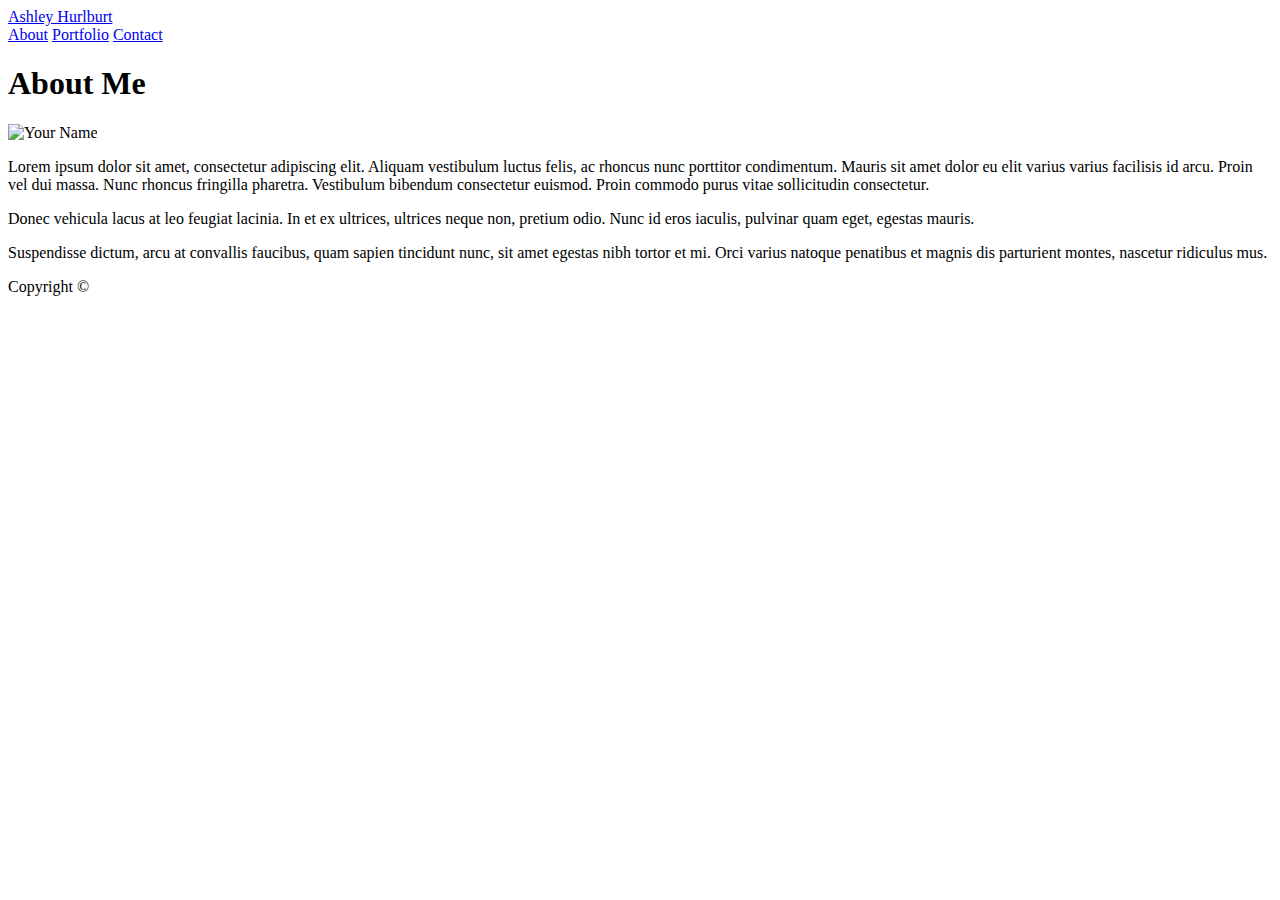
==== index.html @ 79e85ce1 "done" ====
<!doctype html>
<html lang="en-us">

<head>
  <meta charset="UTF-8">
  <meta name="viewport" content="width=device-width, initial-scale=1">
  <title>About | Your Name</title>
  <link rel="stylesheet" type="text/css" href="assets/css/style.css">
</head>

<body>

  <header id="masthead">
    <div class="container">
      <a href="index.html" id="logo">Ashley Hurlburt</a>
      <nav>
        <a href="index.html">About</a>
        <a href="portfolio.html">Portfolio</a>
        <a href="contact.html">Contact</a>
      </nav>
    </div>
  </header>

  <div id="main-container" class="container">
    <section class="main-section">
      <h1>About Me</h1>

      <img src="assets/images/cat.jpg" class="auth-image" alt="Your Name">

      <p>Lorem ipsum dolor sit amet, consectetur adipiscing elit. Aliquam vestibulum luctus felis, ac rhoncus nunc porttitor condimentum. Mauris sit amet dolor eu elit varius varius facilisis id arcu. Proin vel dui massa. Nunc rhoncus fringilla pharetra. Vestibulum bibendum consectetur euismod. Proin commodo purus vitae sollicitudin consectetur.</p>

      <p>Donec vehicula lacus at leo feugiat lacinia. In et ex ultrices, ultrices neque non, pretium odio. Nunc id eros iaculis, pulvinar quam eget, egestas mauris.</p>

      <p>Suspendisse dictum, arcu at convallis faucibus, quam sapien tincidunt nunc, sit amet egestas nibh tortor et mi. Orci varius natoque penatibus et magnis dis parturient montes, nascetur ridiculus mus.</p>

    </section>

  </div>

  <footer>
    <div class="container">
      Copyright &copy; 
    </div>
  </footer>
</body>

</html>
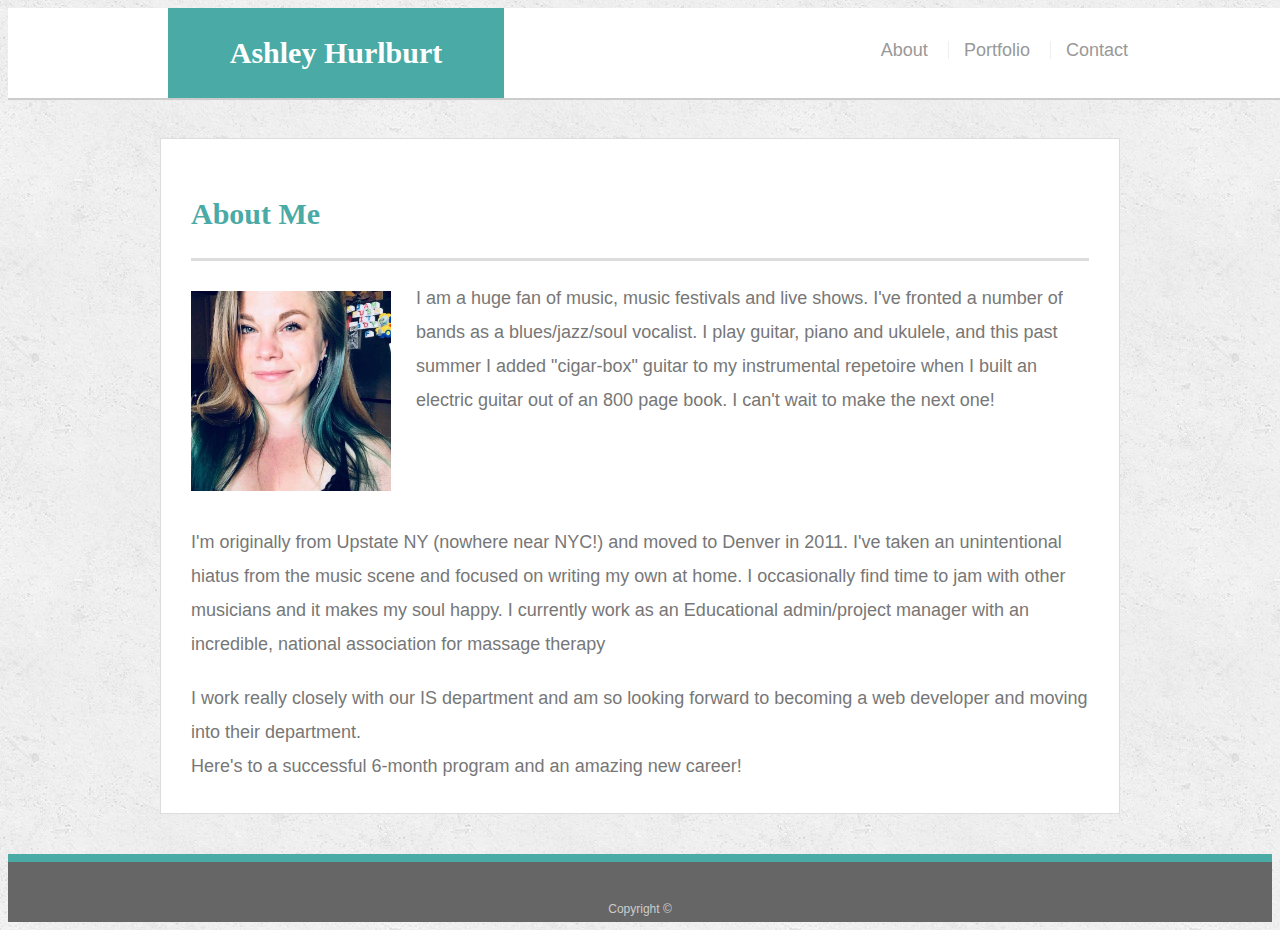
==== commit 43806bda: "updating" ====
--- a/index.html
+++ b/index.html
@@ -25,13 +25,21 @@
     <section class="main-section">
       <h1>About Me</h1>
 
-      <img src="assets/images/cat.jpg" class="auth-image" alt="Your Name">
+      <img src="assets/images/5.24.18.jpg" class="auth-image" alt="Your Name">
 
-      <p>Lorem ipsum dolor sit amet, consectetur adipiscing elit. Aliquam vestibulum luctus felis, ac rhoncus nunc porttitor condimentum. Mauris sit amet dolor eu elit varius varius facilisis id arcu. Proin vel dui massa. Nunc rhoncus fringilla pharetra. Vestibulum bibendum consectetur euismod. Proin commodo purus vitae sollicitudin consectetur.</p>
+      <p>I am a huge fan of music, music festivals and live shows.
+        I've fronted a number of bands as a blues/jazz/soul vocalist. I play guitar, piano and ukulele,
+        and this past summer I added "cigar-box" guitar to my instrumental repetoire when I built an electric guitar
+        out of an 800 page book. I can't wait to make the next one!</p>
+        <br><br>
+      </p> I'm originally from Upstate NY (nowhere near NYC!) and moved to Denver in 2011. I've taken an unintentional hiatus
+      from the music scene and focused on writing my own at home. I occasionally find time to jam with other
+      musicians and it makes my soul happy. I currently work as an Educational admin/project manager
+      with an incredible, national association for massage therapy</p>
 
-      <p>Donec vehicula lacus at leo feugiat lacinia. In et ex ultrices, ultrices neque non, pretium odio. Nunc id eros iaculis, pulvinar quam eget, egestas mauris.</p>
-
-      <p>Suspendisse dictum, arcu at convallis faucibus, quam sapien tincidunt nunc, sit amet egestas nibh tortor et mi. Orci varius natoque penatibus et magnis dis parturient montes, nascetur ridiculus mus.</p>
+      <p>I work really closely with our IS department and am so looking forward to 
+      becoming a web developer and moving into their department.<br>
+      Here's to a successful 6-month program and an amazing new career!</p>
 
     </section>
 
--- a/assets/css/style.css
+++ b/assets/css/style.css
@@ -0,0 +1,287 @@
+body {
+  font-family: Arial, "Helvetica Neue", Helvetica, sans-serif;
+  font-size: 18px;
+  line-height: 34px;
+  color: #777777;
+  background: url("../images/concrete_seamless.png");
+}
+
+* {
+  box-sizing: border-box;
+}
+
+/* general */
+
+.container {
+  width: 100%;
+  max-width: 960px;
+  margin: 0 auto;
+  clear: both;
+}
+
+h1,
+h2,
+h3,
+p {
+  margin-bottom: 20px;
+}
+
+
+
+
+p:last-child {
+  margin-bottom: 0;
+}
+
+h1,
+h2,
+h3 {
+  font-family: Georgia, Times, "Times New Roman", serif;
+  font-weight: 700;
+  color: #4aaaa5;
+}
+
+h1 {
+  padding-bottom: 20px;
+  font-size: 30px;
+  line-height: 49px;
+  border-bottom: 3px solid #dddddd;
+}
+
+h2,
+h3 {
+  font-size: 22px;
+}
+
+/* header */
+
+#masthead {
+  position: fixed;
+  z-index: 99;
+  width: 100%;
+  margin: 0 0 30px;
+  overflow: auto;
+  color: #ffffff;
+  background: #ffffff;
+  border-bottom: 2px solid #cccccc;
+}
+
+#logo {
+  float: left;
+  width: 35%;
+  height: 90px;
+  font-family: Georgia, Times, "Times New Roman", serif;
+  font-size: 30px;
+  font-weight: 700;
+  line-height: 90px;
+  color: #ffffff;
+  text-align: center;
+  text-decoration: none;
+  background: #4aaaa5;
+}
+
+nav {
+  float: right;
+  margin-top: 25px;
+}
+
+nav a {
+  display: inline-block;
+  padding-left: 15px;
+  margin-left: 15px;
+  line-height: 18px;
+  color: #999;
+  text-decoration: none;
+  border-left: 1px solid #efefef;
+}
+
+nav a:first-child {
+  border-left: 0 none;
+}
+
+/* footer */
+
+footer {
+  padding: 30px 0;
+  clear: both;
+  font-size: 12px;
+  color: #ffffff;
+  color: #cccccc;
+  text-align: center;
+  background: #666666;
+  border-top: 8px solid #4aaaa5;
+  height: 50px;
+}
+
+h3, h2 {
+  padding-bottom: 20px;
+  margin-bottom: 15px;
+  line-height: 22px;
+  border-bottom: 2px solid #eeeeee;
+}
+
+/* main */
+
+#main-container {
+  padding-top: 130px;
+  min-height: calc(100vh - 70px);
+}
+
+.main-section {
+  float: left;
+  width: 100%;
+  max-width: 960px;
+  padding: 30px;
+  margin: 0 0 40px;
+  background: #ffffff;
+  border: 1px solid #dddddd;
+}
+
+/* portfolio page */
+
+.work {
+  position: relative;
+  float: left;
+  width: 274px;
+  margin: 20px 0 25px;
+  overflow: auto;
+}
+
+.work:nth-child(even) {
+  margin-right: 40px;
+}
+
+.work img {
+  height:250px;
+  width:250px;
+  border: 0 none;
+  opacity: 0.8;
+}
+
+.work h3 {
+  position: absolute;
+  bottom: 20px;
+  width: 100%;
+  padding: 20px;
+  margin-bottom: 0;
+  margin-top:2%;
+  font-weight: 300;
+  line-height: 30px;
+  color: #ffffff;
+  text-align: center;
+  background: #4aaaa5;
+  border-bottom: 0;
+}
+
+.auth-image {
+  float: left;
+  width: 200px;
+  height: auto;
+  margin-top: 10px;
+  margin-right: 25px;
+}
+
+/* contact page */
+
+#contact-form ul {
+  margin-bottom: 20px;
+}
+
+#contact-form li {
+  margin-bottom: 10px;
+}
+
+label,
+input[type=text],
+input[type=email],
+textarea {
+  display: block;
+  width: 100%;
+}
+
+input[type=text],
+input[type=email],
+textarea {
+  height: 35px;
+  padding: 0 10px;
+  font-size: 14px;
+  border: 1px solid #dddddd;
+}
+
+textarea {
+  height: 200px;
+}
+
+input[type=submit] {
+  padding: 10px 30px;
+  font-size: 18px;
+  color: #ffffff;
+  cursor: pointer;
+  background: #4aaaa5;
+  border: 0 none;
+}
+
+
+/* Media Queries */
+
+@media screen and (max-width: 640px) {
+ #masthead {
+   position: static;
+
+ }
+ #logo {
+   margin-top: none;
+   width: 100%;
+ }
+ nav {
+  margin: auto;
+    width: 100%;
+    text-align: center;
+ }
+ .auth-image {
+   width:100%;
+ }
+ }
+
+ @media screen and (min-width: 640px) and ( max-width: 768px) {
+  #logo {
+  
+    width: 35%;
+  }
+  .main-section {
+    margin-bottom: 40%;
+  }
+
+  nav {
+    margin-right: 5%;
+  }
+  .auth-image {
+    width: 50%;
+  }
+ }
+ @media screen and (min-width: 768px) and (max-width: 980px){
+
+#logo {
+  width: 35%;
+}
+  nav {
+    margin-right: 5%;
+  }
+
+  .main-section{
+    float: left;
+    width: 100%;
+    max-width: 960px;
+    padding: 30px;
+    margin: 0% 30% 30% 0%;
+    background: #ffffff;
+    border: 1px solid #dddddd;
+  }
+  .auth-image {
+    width: 30%;
+  }
+
+  
+
+ }
+ 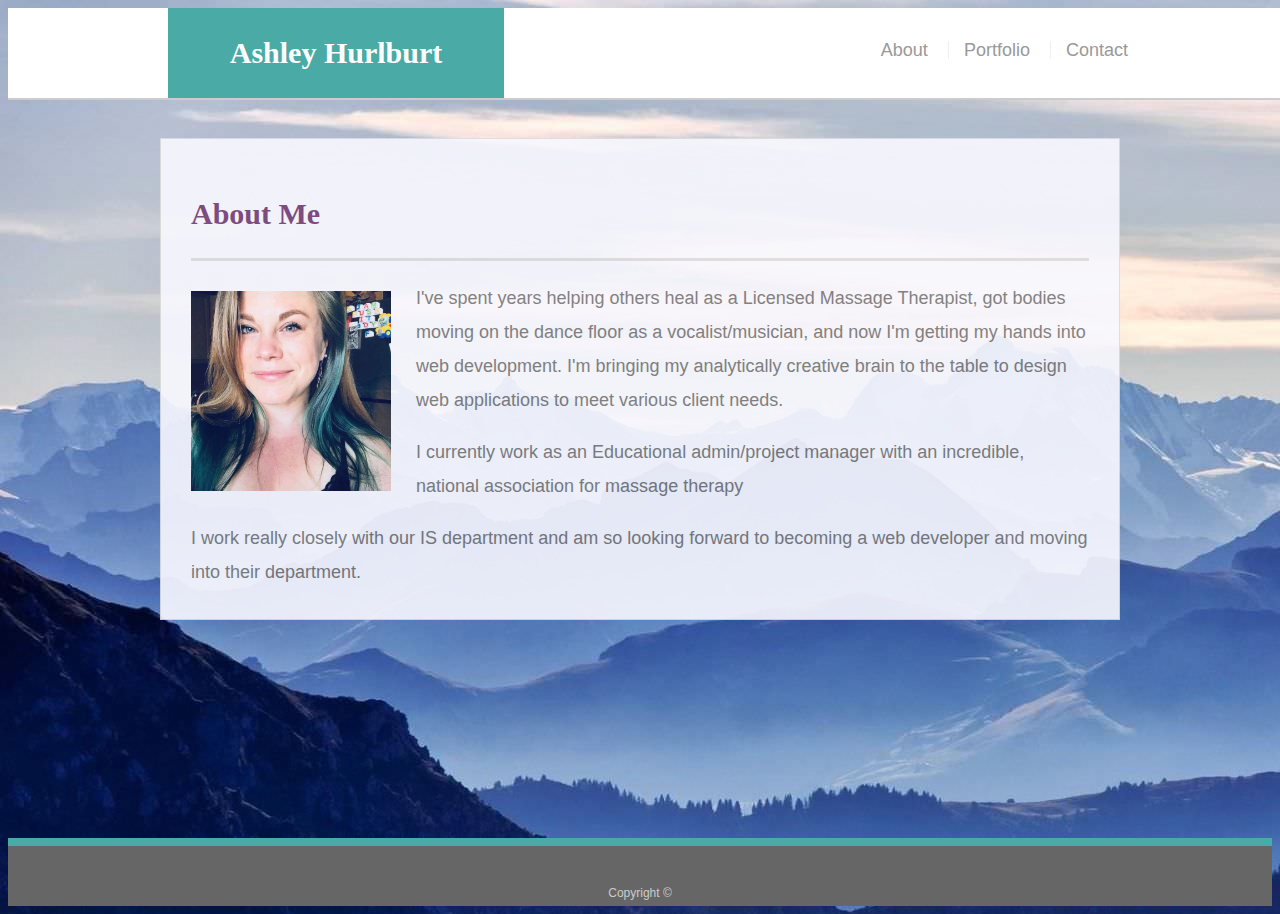
==== commit f6eed308: "updates" ====
--- a/index.html
+++ b/index.html
@@ -27,19 +27,15 @@
 
       <img src="assets/images/5.24.18.jpg" class="auth-image" alt="Your Name">
 
-      <p>I am a huge fan of music, music festivals and live shows.
-        I've fronted a number of bands as a blues/jazz/soul vocalist. I play guitar, piano and ukulele,
-        and this past summer I added "cigar-box" guitar to my instrumental repetoire when I built an electric guitar
-        out of an 800 page book. I can't wait to make the next one!</p>
-        <br><br>
-      </p> I'm originally from Upstate NY (nowhere near NYC!) and moved to Denver in 2011. I've taken an unintentional hiatus
-      from the music scene and focused on writing my own at home. I occasionally find time to jam with other
-      musicians and it makes my soul happy. I currently work as an Educational admin/project manager
+      <p>I've spent years helping others heal as a Licensed Massage Therapist, got bodies moving on the dance floor as a vocalist/musician, and now 
+        I'm getting my hands into web development. I'm bringing my analytically creative brain to the table to design web applications 
+        to meet various client needs.
+      </p>I currently work as an Educational admin/project manager
       with an incredible, national association for massage therapy</p>
 
       <p>I work really closely with our IS department and am so looking forward to 
       becoming a web developer and moving into their department.<br>
-      Here's to a successful 6-month program and an amazing new career!</p>
+    </p>
 
     </section>
 
--- a/assets/css/style.css
+++ b/assets/css/style.css
@@ -3,7 +3,7 @@
   font-size: 18px;
   line-height: 34px;
   color: #777777;
-  background: url("../images/concrete_seamless.png");
+  background: url("../images/mountains.jpg");
 }
 
 * {
@@ -17,13 +17,11 @@
   max-width: 960px;
   margin: 0 auto;
   clear: both;
-}
-
-h1,
-h2,
-h3,
-p {
-  margin-bottom: 20px;
+  
+}
+
+h3 {
+  margin-bottom: 30px;
 }
 
 
@@ -38,7 +36,8 @@
 h3 {
   font-family: Georgia, Times, "Times New Roman", serif;
   font-weight: 700;
-  color: #4aaaa5;
+  color:rgb(119, 63, 119)
+  ;
 }
 
 h1 {
@@ -133,8 +132,9 @@
   max-width: 960px;
   padding: 30px;
   margin: 0 0 40px;
-  background: #ffffff;
+  background: ghostwhite;
   border: 1px solid #dddddd;
+  opacity: .9;
 }
 
 /* portfolio page */
@@ -156,14 +156,15 @@
   width:250px;
   border: 0 none;
   opacity: 0.8;
+  background-color: black;
 }
 
 .work h3 {
   position: absolute;
-  bottom: 20px;
+  bottom: 11px;
   width: 100%;
   padding: 20px;
-  margin-bottom: 0;
+  margin-bottom: 30px;
   margin-top:2%;
   font-weight: 300;
   line-height: 30px;
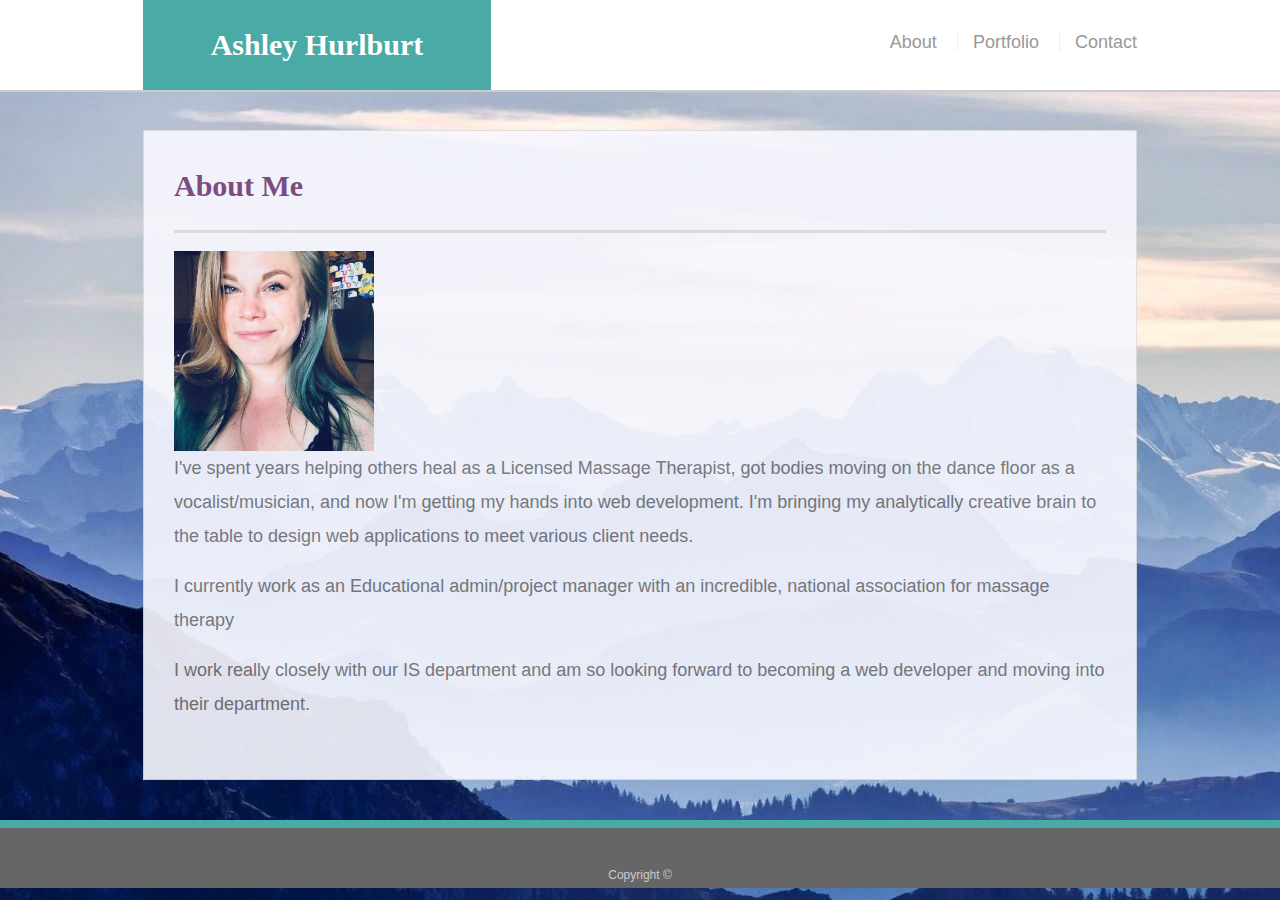
==== commit f81bd8b9: "added art gallery, cleaned up" ====
--- a/index.html
+++ b/index.html
@@ -4,14 +4,15 @@
 <head>
   <meta charset="UTF-8">
   <meta name="viewport" content="width=device-width, initial-scale=1">
-  <title>About | Your Name</title>
+  <title>About Ashley Hurlburt</title>
+  <link rel="stylesheet" href="https://stackpath.bootstrapcdn.com/bootstrap/4.3.1/css/bootstrap.min.css" integrity="sha384-ggOyR0iXCbMQv3Xipma34MD+dH/1fQ784/j6cY/iJTQUOhcWr7x9JvoRxT2MZw1T" crossorigin="anonymous">
   <link rel="stylesheet" type="text/css" href="assets/css/style.css">
 </head>
 
 <body>
 
   <header id="masthead">
-    <div class="container">
+    <div class="container container-fluid">
       <a href="index.html" id="logo">Ashley Hurlburt</a>
       <nav>
         <a href="index.html">About</a>
@@ -21,7 +22,7 @@
     </div>
   </header>
 
-  <div id="main-container" class="container">
+  <div id="main-container" class="container-fluid">
     <section class="main-section">
       <h1>About Me</h1>
 
@@ -47,5 +48,8 @@
     </div>
   </footer>
 </body>
+<script src="https://code.jquery.com/jquery-3.3.1.slim.min.js" integrity="sha384-q8i/X+965DzO0rT7abK41JStQIAqVgRVzpbzo5smXKp4YfRvH+8abtTE1Pi6jizo" crossorigin="anonymous"></script>
+<script src="https://cdnjs.cloudflare.com/ajax/libs/popper.js/1.14.7/umd/popper.min.js" integrity="sha384-UO2eT0CpHqdSJQ6hJty5KVphtPhzWj9WO1clHTMGa3JDZwrnQq4sF86dIHNDz0W1" crossorigin="anonymous"></script>
+<script src="https://stackpath.bootstrapcdn.com/bootstrap/4.3.1/js/bootstrap.min.js" integrity="sha384-JjSmVgyd0p3pXB1rRibZUAYoIIy6OrQ6VrjIEaFf/nJGzIxFDsf4x0xIM+B07jRM" crossorigin="anonymous"></script>
 
 </html>
--- a/assets/css/style.css
+++ b/assets/css/style.css
@@ -12,9 +12,9 @@
 
 /* general */
 
-.container {
-  width: 100%;
-  max-width: 960px;
+.container-fluid {
+  width: 80%;
+  
   margin: 0 auto;
   clear: both;
   
@@ -123,13 +123,16 @@
 
 #main-container {
   padding-top: 130px;
-  min-height: calc(100vh - 70px);
+  min-height: calc(100vh - 80px);
+  display: flex;
+  align-content: space-between;
 }
 
 .main-section {
-  float: left;
+  align-content: center;
   width: 100%;
-  max-width: 960px;
+  display: flex;
+  flex-direction: column;
   padding: 30px;
   margin: 0 0 40px;
   background: ghostwhite;
@@ -137,9 +140,12 @@
   opacity: .9;
 }
 
+#links{
+  flex-direction: column;
+}
 /* portfolio page */
 
-.work {
+/* .work {
   position: relative;
   float: left;
   width: 274px;
@@ -148,19 +154,21 @@
 }
 
 .work:nth-child(even) {
-  margin-right: 40px;
-}
+  margin-right: 40px; */
+/* } */
 
 .work img {
-  height:250px;
+  height:350px;
   width:250px;
   border: 0 none;
-  opacity: 0.8;
   background-color: black;
 }
 
+figcaption{
+  text-align: center;
+}
 .work h3 {
-  position: absolute;
+  
   bottom: 11px;
   width: 100%;
   padding: 20px;
@@ -222,6 +230,10 @@
   border: 0 none;
 }
 
+#contact{
+  display:flex;
+  align-content: center;
+}
 
 /* Media Queries */
 
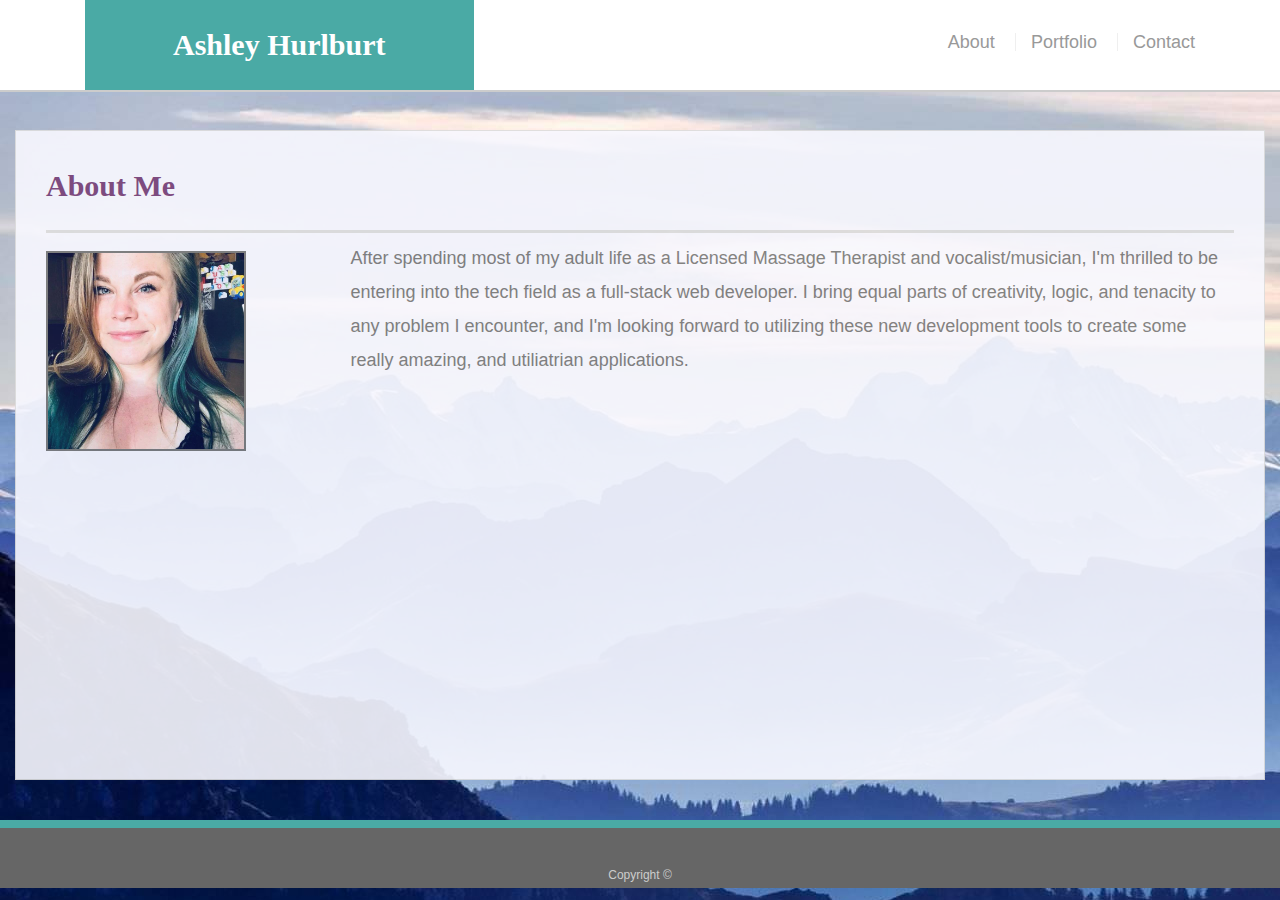
==== commit b0748c75: "adding to portfolio" ====
--- a/index.html
+++ b/index.html
@@ -25,19 +25,17 @@
   <div id="main-container" class="container-fluid">
     <section class="main-section">
       <h1>About Me</h1>
-
-      <img src="assets/images/5.24.18.jpg" class="auth-image" alt="Your Name">
-
-      <p>I've spent years helping others heal as a Licensed Massage Therapist, got bodies moving on the dance floor as a vocalist/musician, and now 
-        I'm getting my hands into web development. I'm bringing my analytically creative brain to the table to design web applications 
-        to meet various client needs.
-      </p>I currently work as an Educational admin/project manager
-      with an incredible, national association for massage therapy</p>
-
-      <p>I work really closely with our IS department and am so looking forward to 
-      becoming a web developer and moving into their department.<br>
-    </p>
-
+      <div class="row">
+        <div class="col-3">
+      <img src="assets/images/5.24.18.jpg" class="auth-image" alt="Ashley Hurlburt">
+    </div>
+      <div class='col-9'>
+      <p>After spending most of my adult life as a Licensed Massage Therapist and vocalist/musician, I'm 
+        thrilled to be entering into the tech field as a full-stack web developer. I bring equal parts of 
+        creativity, logic, and tenacity to any problem I encounter, and I'm looking forward to utilizing these new development tools
+        to create some really amazing, and utiliatrian applications. </p>
+      </div>
+    </div>
     </section>
 
   </div>
--- a/assets/css/style.css
+++ b/assets/css/style.css
@@ -5,15 +5,27 @@
   color: #777777;
   background: url("../images/mountains.jpg");
 }
-
+img{
+  border-color: plum;
+  border:solid 2px;
+}
 * {
   box-sizing: border-box;
 }
 
+#portfolio-container-container{
+  margin-top:40px;
+  width:90%;
+  background-color:ghostwhite;
+  padding-top:40px;
+  margin:auto;
+ 
+}
+.
 /* general */
 
 .container-fluid {
-  width: 80%;
+  width: 60%;
   
   margin: 0 auto;
   clear: both;
@@ -181,6 +193,10 @@
   background: #4aaaa5;
   border-bottom: 0;
 }
+.work col{
+  justify-content: center;
+  align-content: center;
+}
 
 .auth-image {
   float: left;
